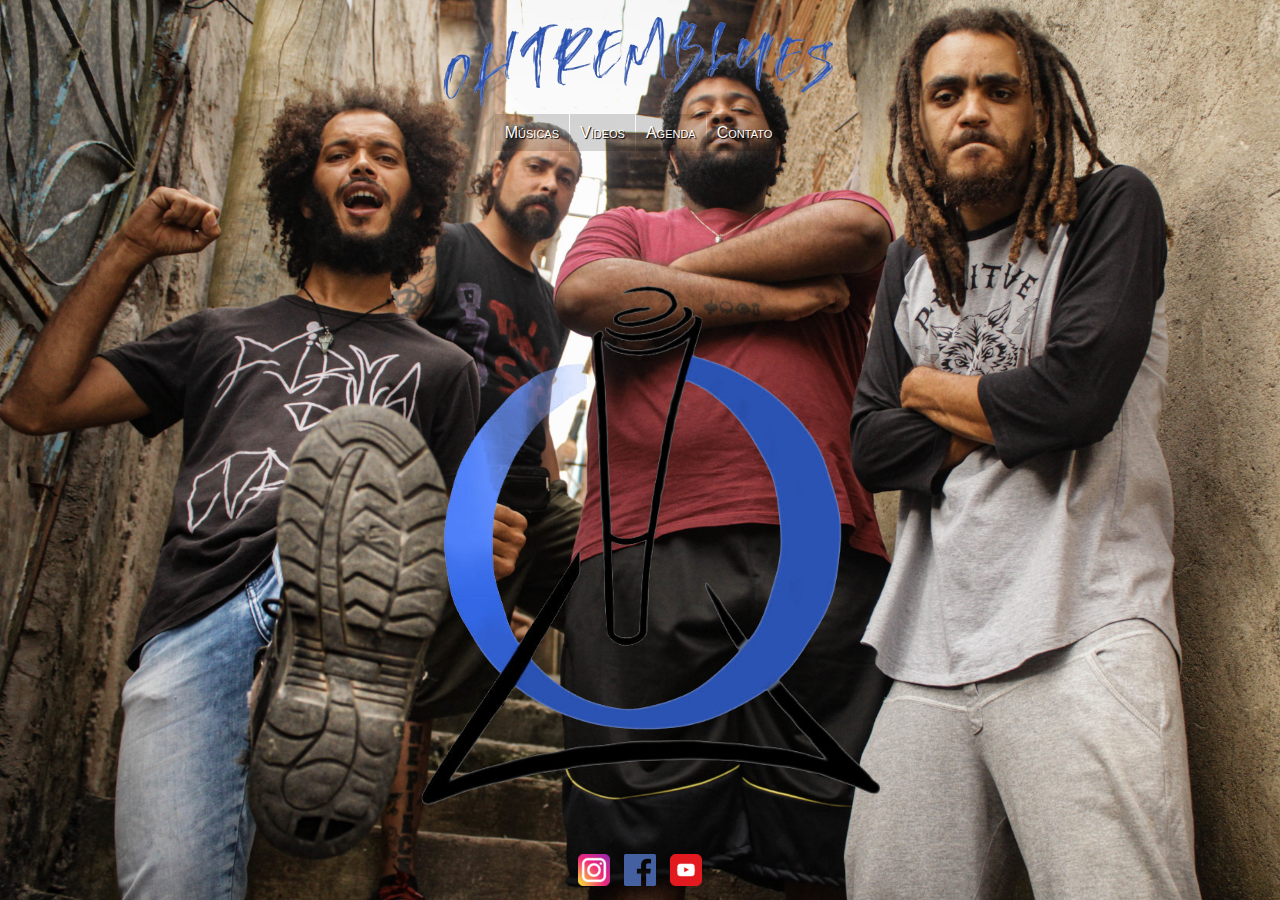
==== index.html @ afe31ca4 "Initial commit" ====
<!DOCTYPE html>
<html lang="pt-br">
<head>
    <meta charset="UTF-8">
    <meta http-equiv="X-UA-Compatible" content="IE=edge">
    <meta name="viewport" content="width=device-width, initial-scale=1.0">
    <link rel="shortcut icon" href="imagens/favicon.jpg" type="image/x-icon">
    <link rel="stylesheet" href="estilos/style.css">
    <title>Oh! Trem Blues</title>
</head>
<body>
    <header>
        <nav>
            <a href="#void"><img class="img-otb" src="imagens/oh-trem-blues.png" alt="Oh Trem Blues"></a>
            <ul>
                <li><a href="#void">Músicas</a></li>
                <li><a href="#void">Vídeos</a></li>
                <li><a href="#void">Agenda</a></li>
                <li><a href="#void">Contato</a></li>
            </ul>
        </nav>
    </header>
    <div class="fundo"></div>
    <footer>
        <ul>
            <li><abbr title="Instagram"><a href="https://www.instagram.com/ohtremblues/" target="_blank"><img src="imagens/instagram-icon.png" alt="Instagram oh-trem-blues"></a></abbr></li>
            <li><abbr title="Facebook"><a href="https://www.facebook.com/OhTremBlues" target="_blank"><img src="imagens/facebook-icon.png" alt="Facebook oh-trem-blues"></a></abbr></li>
            <li><abbr title="YouTube"><a href="https://www.youtube.com/channel/UCQLcWZr4zBIpNa15kDwOf6Q" target="_blank"><img src="imagens/youtube-icon.png" alt="YouTube oh-trem-blues"></a></abbr></li>
        </ul>
    </footer>
</body>
</html>
---- estilos/style.css ----
@charset "UTF-8";

* {
    margin: 0;
    padding: 0;
}

body {
    width: auto;
    height: 100vh;

    background-color: gray;
    background-image: url('../imagens/logo-sn.png'), url('../imagens/grupo-bg.jpg');
    background-repeat: no-repeat, no-repeat;
    background-size: 65vh, cover;
    background-position: 50% 75%, top;
}

header {
    text-align: center;
    margin: 0 auto;
}

.img-otb {
    margin-top: 15px;
    max-width: 400px;
}

header ul {
    margin-top: 10px;
    list-style-type: none;
}

header ul li {
    margin-left: -3px;
    display: inline;
    box-sizing: border-box;
    font-variant: small-caps;
}

header ul a {
    background-color: rgba(0, 0, 0, 0.158);
    padding: 10px;

    font-family: Arial, Helvetica, sans-serif;
    text-decoration: none;
    color: white;
    text-shadow: 1px 1px 1px black;
}

footer {
    position: absolute;
    bottom: 10px;
    left: 50%;
    transform: translateX(-50%);
}

footer ul {
    list-style-type: none;
}

footer li {
    display: inline;
    margin: 0px 5px;
}
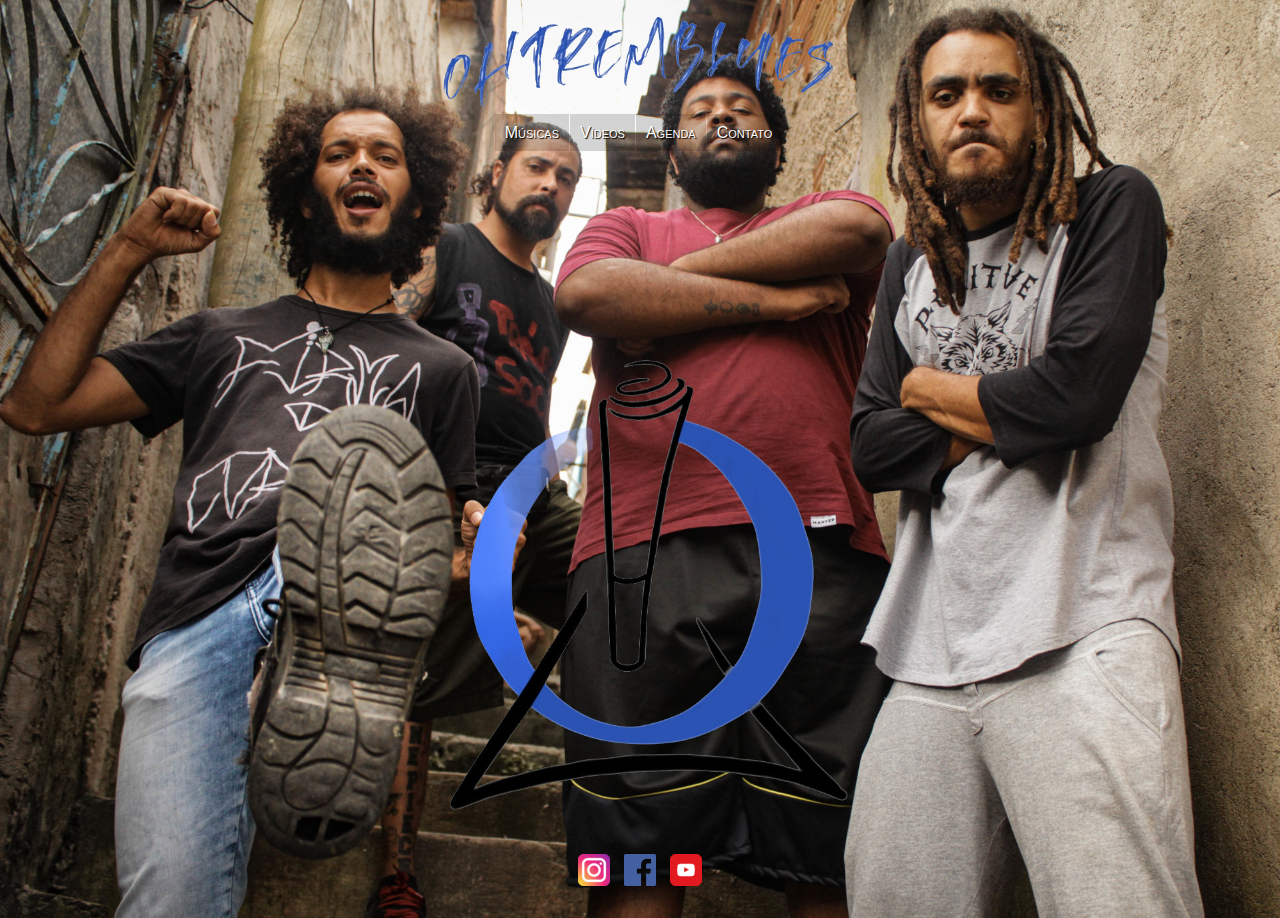
==== commit e4cdd57d: "atualização bg" ====
--- a/index.html
+++ b/index.html
@@ -20,7 +20,16 @@
             </ul>
         </nav>
     </header>
-    <div class="fundo"></div>
+    <div class="fundo">
+            <picture>
+                <source media="(max-width: 800px)" srcset="imagens/grupo-1200w.jpg">
+                <img class="banda" src="imagens/grupo-bg.jpg" alt="Oh Trem Blues membros">
+            </picture>
+
+            <picture>
+                <img class="logo" src="imagens/logo-sn.png" alt="Logo Oh Trem Blues">
+            </picture>
+    </div>
     <footer>
         <ul>
             <li><abbr title="Instagram"><a href="https://www.instagram.com/ohtremblues/" target="_blank"><img src="imagens/instagram-icon.png" alt="Instagram oh-trem-blues"></a></abbr></li>
--- a/estilos/style.css
+++ b/estilos/style.css
@@ -10,10 +10,10 @@
     height: 100vh;
 
     background-color: gray;
-    background-image: url('../imagens/logo-sn.png'), url('../imagens/grupo-bg.jpg');
+    /*background-image: url('../imagens/logo-sn.png'), url('../imagens/grupo-bg.jpg');
     background-repeat: no-repeat, no-repeat;
     background-size: 65vh, cover;
-    background-position: 50% 75%, top;
+    background-position: 50% 75%, top;*/
 }
 
 header {
@@ -48,6 +48,44 @@
     text-shadow: 1px 1px 1px black;
 }
 
+div.fundo {
+
+    overflow: -moz-hidden-unscrollable;
+    width: 100vw;
+    height: 100vh;
+
+    background-color: white;
+    /*background-image: url('../imagens/logo-sn.png'), url('../imagens/grupo-bg.jpg');
+    background-repeat: no-repeat, no-repeat;
+    background-size: 65vh, contain;
+    background-position: 50% 75%, top;*/
+
+    position: absolute;
+    top: 0;
+    left: 0;
+
+    z-index: -1;
+}
+
+.fundo img.banda {
+    display: block;
+    margin: auto;
+    width: 100%;
+
+    z-index: -1000;
+}
+
+.fundo img.logo {
+    margin: 0 auto;
+    height: 50%;
+
+    top: 40%;
+    left: 50%;
+    transform: translate(-50%);
+
+    position: absolute;
+}
+
 footer {
     position: absolute;
     bottom: 10px;
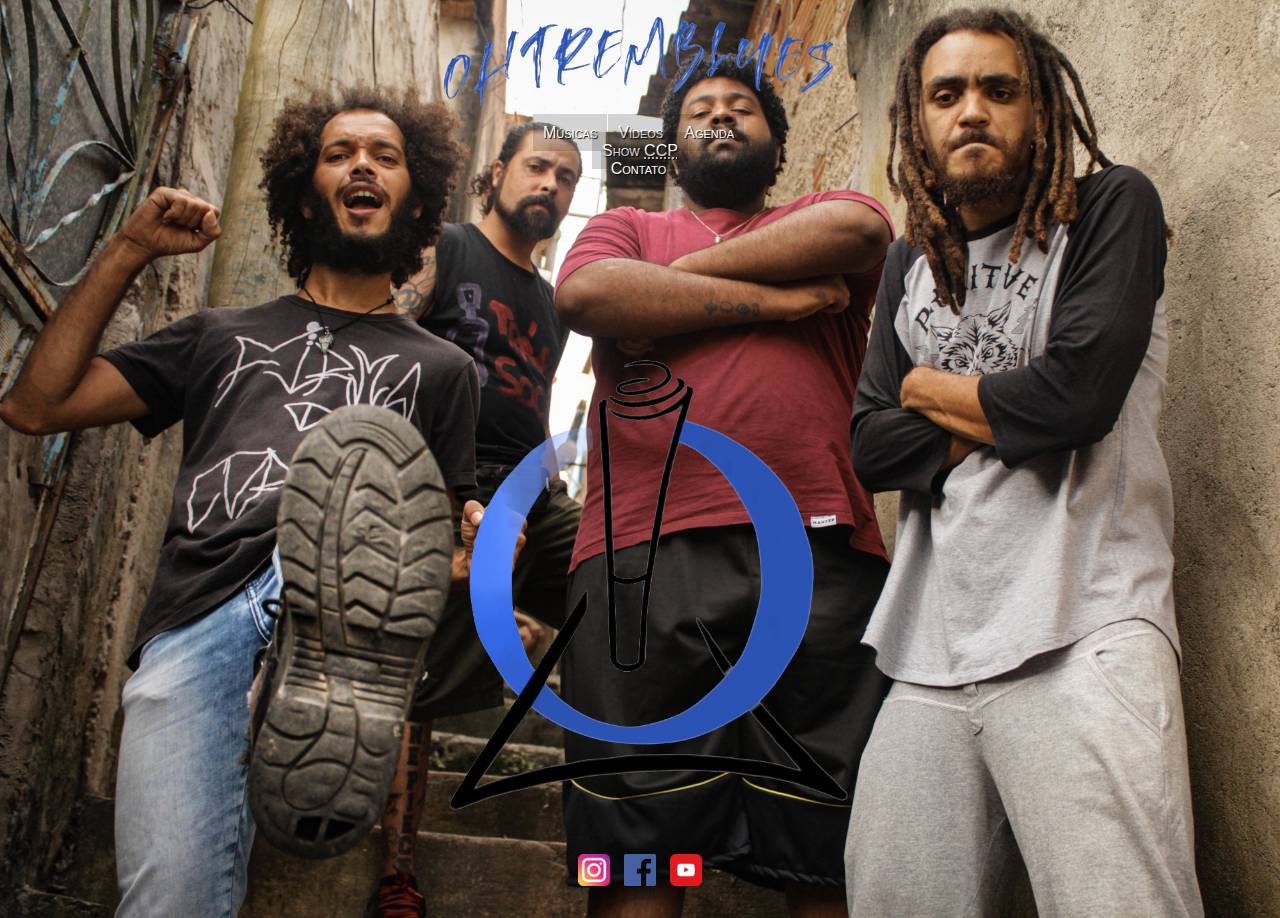
==== commit 24a39af1: "Criação galeria" ====
--- a/index.html
+++ b/index.html
@@ -15,20 +15,25 @@
             <ul>
                 <li><a href="#void">Músicas</a></li>
                 <li><a href="#void">Vídeos</a></li>
-                <li><a href="#void">Agenda</a></li>
+                <li>
+                    <a href="#void">Agenda</a>
+                    <div class="dropdown">
+                        <a href="fotos.html">Show <abbr title="Circuito Cultural Pampulha">CCP</abbr></a>
+                    </div>
+                </li>
                 <li><a href="#void">Contato</a></li>
             </ul>
         </nav>
     </header>
     <div class="fundo">
-            <picture>
-                <source media="(max-width: 800px)" srcset="imagens/grupo-1200w.jpg">
-                <img class="banda" src="imagens/grupo-bg.jpg" alt="Oh Trem Blues membros">
-            </picture>
+        <picture>
+            <source media="(max-width: 800px)" srcset="imagens/grupo-1200w.jpg">
+            <img class="banda" src="imagens/grupo-bg.jpg" alt="Oh Trem Blues membros">
+        </picture>
 
-            <picture>
-                <img class="logo" src="imagens/logo-sn.png" alt="Logo Oh Trem Blues">
-            </picture>
+        <picture>
+            <img class="logo" src="imagens/logo-sn.png" alt="Logo Oh Trem Blues">
+        </picture>
     </div>
     <footer>
         <ul>
--- a/estilos/style.css
+++ b/estilos/style.css
@@ -46,6 +46,70 @@
     text-decoration: none;
     color: white;
     text-shadow: 1px 1px 1px black;
+}
+
+body h1 {
+    margin: 17px 0px;
+    text-align: center;
+    font-family: Arial, Helvetica, sans-serif;
+    color: white;
+    text-shadow: 1px 1px 1px black;
+}
+
+.download {
+    margin-top: 15px;
+    width: 100%;
+    text-align: center;
+}
+
+.download a {
+    text-decoration: none;
+    
+    font-family: Arial, Helvetica, sans-serif;
+
+    color: rgb(0, 195, 255);
+    font-size: 2em;
+    font-weight: bolder;
+    font-variant: small-caps;
+    text-shadow: 3px 3px 1px rgba(0, 0, 0, 0.514);
+}
+
+.download a:hover {
+    color: red;
+    text-shadow: 0px 0px 50px greenyellow;
+}
+
+#fotos {
+    margin: auto;
+    text-align: center;
+
+    overflow: scroll;
+    width: 75%;
+    height: 55%;
+
+    background-color: rgba(128, 128, 128, 0.4);
+    border: 1px solid black;
+}
+
+
+
+
+div.foto {
+    display: inline-block;
+    margin: 5px;
+    border: 1px solid rgb(155, 155, 155);
+    width: 180px;
+    opacity: 0.8;
+}
+
+div.foto:hover {
+    border: 1px solid white;
+    opacity: 1;
+}
+
+div.foto img {
+    width: 100%;
+    height: auto;
 }
 
 div.fundo {
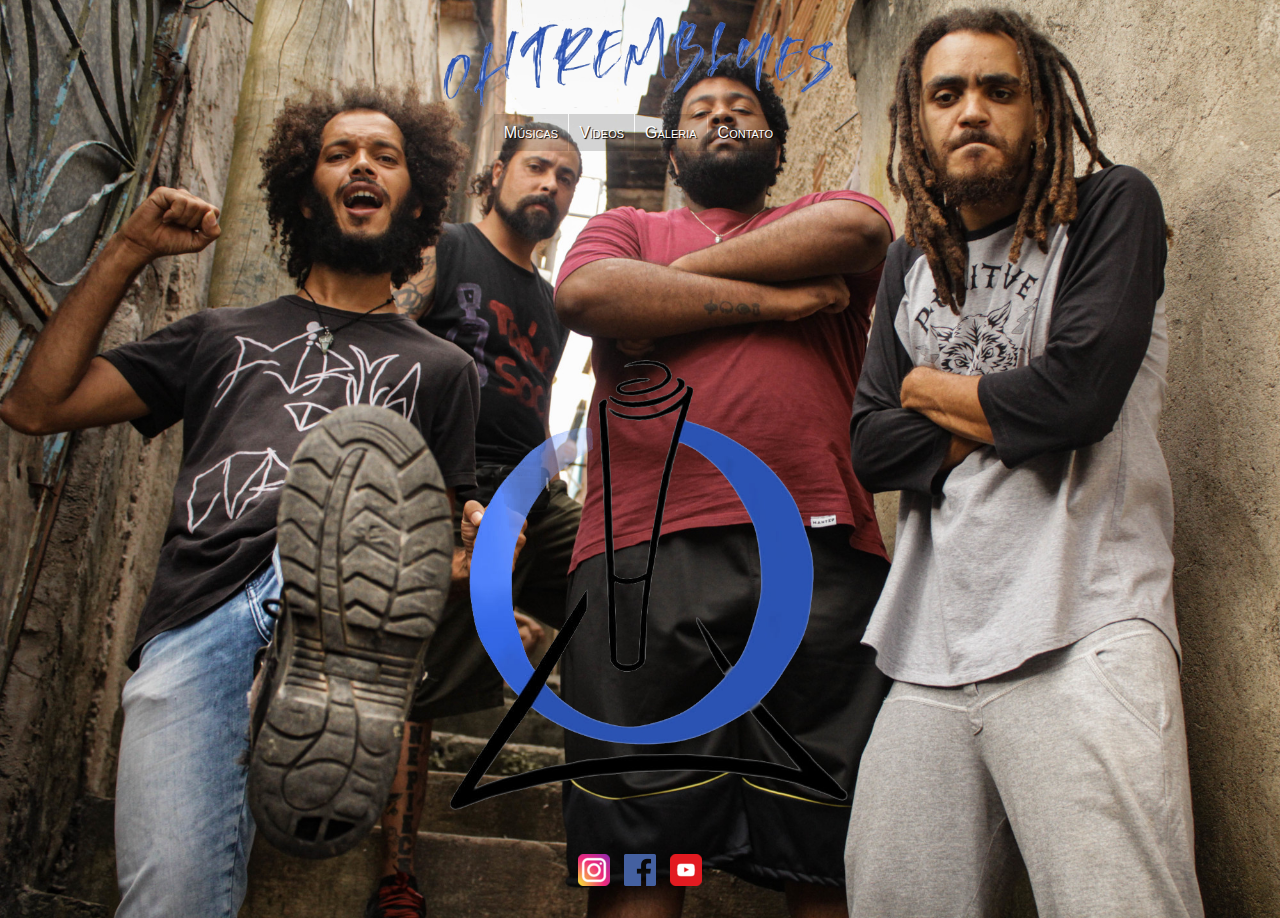
==== commit c4dc317a: "Update menu" ====
--- a/index.html
+++ b/index.html
@@ -15,9 +15,9 @@
             <ul>
                 <li><a href="#void">Músicas</a></li>
                 <li><a href="#void">Vídeos</a></li>
-                <li>
-                    <a href="#void">Agenda</a>
-                    <div class="dropdown">
+                <li class="dropdown">
+                    <a class="dropdown-btn" href="#void">Galeria</a>
+                    <div class="dropdown-content">
                         <a href="fotos.html">Show <abbr title="Circuito Cultural Pampulha">CCP</abbr></a>
                     </div>
                 </li>
--- a/estilos/style.css
+++ b/estilos/style.css
@@ -46,6 +46,22 @@
     text-decoration: none;
     color: white;
     text-shadow: 1px 1px 1px black;
+}
+
+.dropdown {
+    display: inline-block;
+    position: relative;
+}
+
+.dropdown:hover .dropdown-content {
+    display: block;
+}
+
+.dropdown-content {
+    width: max-content;
+    margin-top: 15px;   
+    display: none;
+    position: absolute;
 }
 
 body h1 {
